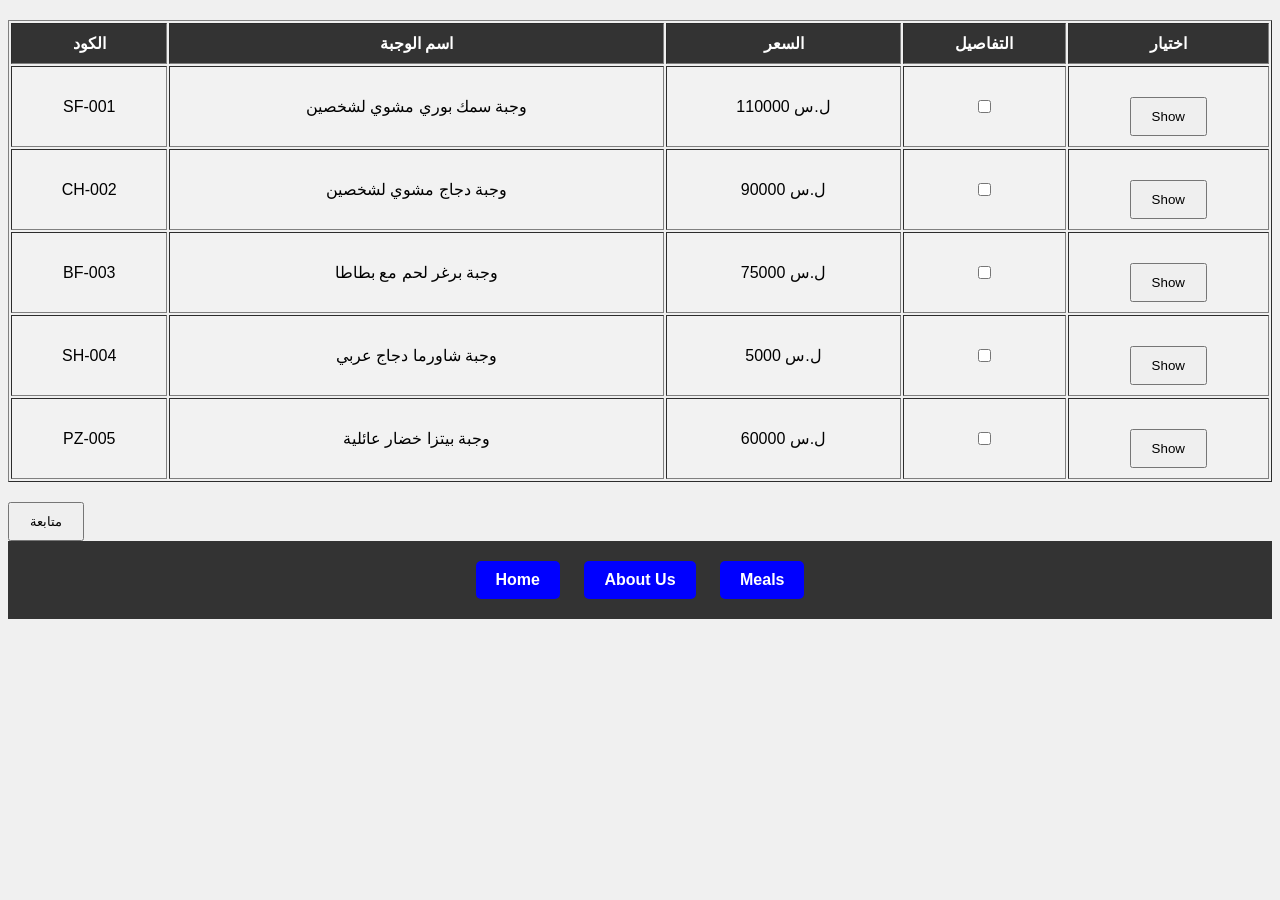
==== Meals.html @ 0b488be4 "Add files via upload" ====
<!DOCTYPE html>
<html>
<head>
    <title>Meals</title>
    <link rel="stylesheet" href="style.css">
    <meta charset="UTF-8">
    <script src="https://code.jquery.com/jquery-3.6.0.min.js"></script>
</head>
<body>

    <table border="1">
        <tr>
            <th>الكود</th>
            <th>اسم الوجبة</th>
            <th>السعر</th>
            <th>التفاصيل</th>
            <th>اختيار</th>
        </tr>

        <tr>
            <td>SF-001</td>
            <td>وجبة سمك بوري مشوي لشخصين</td>
            <td>110000 ل.س</td>
            <td>
                <input type="checkbox" id="meal1">
            </td>
            <td>
                <button onclick="toggleDetails('d1')">Show</button>
            </td>
        </tr>

        <tr id="d1" style="display: none;">
            <td colspan="5" class="details-cell">
                <img src="images/fish.jpg" width="200">
                التفاصيل: <br>
                المطبخ: مصري <br>
                تصنيف الطعام: أكل بحري <br><br>
                المكونات: <br>
                4 سمكات بوري أحمر, مغسول ومنظف. <br>
                بضعة أوراق من الأوريجانو الطازج, مقطعة. <br>
                ملعقة صغيرة من ملح الطعام. <br>
                ملعقة صغيرة من الفلفل الأسود المطحورن. <br> <br>
                الصلصة: <br>
                ملعقة كبيرة من زيت الزيتون. <br>
                3 فصوص ثوم مقشرة ومقطعة بشكل ناعم. <br>
                حبة فلفل أحمر طازج, منزوع البذور ومقطعة إلى شرائح رفيعة. <br> 
                بضعة أغصان من إكليل الجبل الطازج. <br>
                6 حبات طماطم طرية, مفرومة. <br>
                نصف ليمونة معصورة. 
            </td>
        </tr>

        <tr>
            <td>CH-002</td>
            <td>وجبة دجاج مشوي لشخصين</td>
            <td>90000 ل.س</td>
            <td>
                <input type="checkbox" id="meal2">
            </td>
            <td>
                <button onclick="toggleDetails('d2')">Show</button>
            </td>
        </tr>

        <tr id="d2" style="display: none;">
            <td colspan="5" class="details-cell">
                <img src="images/chicken.jfif" width="200">
                التفاصيل: <br>
                المطبخ: العربي<br>
                تصنيف الطعام: وجبات رئيسية<br><br>
                المكونات:<br>
                دجاجة كاملة منظمفة ومقطعة <br>
                ملعقة صغيرة ملح <br>
                ملعقة صغيرة فلفل أسود <br>
                ملعقة صغيرة بابريكا <br>
                عصير ليمونة <br>
                3 ملاعق زيت زيتون <br>
                فصوص ثوم مهروسة <br><br>
                الصلصة: <br>
                لبن زبادي <br>
                ثوم مهروس <br>
                عصير ليمون <br>
                رشة ملح
            </td>
        </tr>

        <tr>
            <td>BF-003</td>
            <td>وجبة برغر لحم مع بطاطا</td>
            <td>ل.س 75000</td>
            <td>
                <input type="checkbox" id="meal3">
            </td>
            <td>
                <button onclick="toggleDetails('d3')">Show</button>
            </td>
        </tr>

        <tr id="d3" style="display: none;">
            <td colspan="5" class="details-cell">
                <img src="images/burger.jfif" width="200">
                التفاصيل: <br>
                المطبخ: غربي <br>
                تصنيف الطعام: وجبات سريعة <br><br>
                المكونات: <br>
                لحم مفروم طازج <br>
                خبز برغر <br>
                شريحة جبنة <br>
                خس طازج <br>
                بندورة <br>
                بصل <br><br>
                 الصلصات: <br>
                 كاتشب <br>
                 مايونيز <br>
                 خردل 

            </td>
        </tr>

        <tr>
            <td>SH-004</td>
            <td>وجبة شاورما دجاج عربي</td>
            <td>5000 ل.س</td>
            <td>
                <input type="checkbox" id="meal4">
            </td>
            <td>
                <button onclick="toggleDetails('d4')">Show</button>
            </td>
        </tr>

        <tr id="d4" style="display: none;">
            <td colspan="5" class="details-cell">
                <img src="images/shawarma.jfif" width="200">
                التفاصيل: <br>
                المطبخ: شرقي <br>
                تصنيف الطعام: وجبات سريعة <br><br>
                
                المكونات:<br>
                شرائح دجاج متبلة <br>
                خبز عربي <br>
                بطاطا مقلية <br>
                مخلل خيار <br><br>

                الصلصة: <br>
               صوص الثوم (ثوم + زيت + ليمون + ملح) 
            </td>
        </tr>

        <tr>
            <td>PZ-005</td>
            <td>وجبة بيتزا خضار عائلية</td>
            <td>60000 ل.س</td>
            <td>
                <input type="checkbox" id="meal5">
            </td>
            <td>
                <button onclick="toggleDetails('d5')">Show</button>
            </td>
        </tr>

        <tr id="d5" style="display: none;">
            <td colspan="5" class="details-cell">
                <img src="images/pizza.jpg" width="200">
                التفاصيل: <br>
                المطبخ: إيطالي <br>
                تصنيف الطعام: وجبات رئيسية <br><br>

                المكونات:<br>
                عجينة بيازا طازجة <br>
                صلصلة طماطم <br>
                جبنة موزاريلا <br>
                فليفلة ملونة <br>
                زيتون <br>
                فطر <br><br>

                الإضافات: <br>
                زعتر <br>
                زيت زيتون<br> 
                رقائق فلفل حار 
            </td>

        </tr>
    </table>
            <button onclick="continueOrder()">متابعة</button>
            <div id="orderForm" style="display: none;">
                <h2>نموذج الطلب</h2>
                <label>الاسم الكامل</label> <br>
                <input type="text" id="name"><br>    <br>
                
                <label>رقم الحساب</label><br>
                <input type="text" id="account"> <br><br>

                <label>رقم الهاتف</label> <br> 
                <input type="text" id="phone"> <br><br>

                <label>التاريخ</label><br>
                <input type="date"> <br><br>
                <button onclick="submitOrder()">إرسال</button>
            </div>

    <script src="myFunctions.js"></script>
    <div class="navbar">
        <a href="home.html">Home</a>
        <a href="AboutUs.html">About Us</a>
        <a href="Meals.html">Meals</a>
    </div>
</body>
</html>
---- style.css ----
body {
    background-color: #f0f0f0;
    font-family: Arial;
}

h1 {
    color: blue;
    text-align: center;
}

h2 {
    text-align: center;
}

table {
    width: 100%;
    broder-collapse: collapse;
    margin-top: 20px;
}

th {
    background-color: #333;
    color: white;
    padding: 10px;
}

td {
   padding: 10px;
   text-align: center;
}

tr:nth-child(even) {
    background-color: #f2f2f2;
}
p {
    color: darkgreen;
    font-size: 18px;
    text-align: center;
}

a {
    display: inline-block;
    padding: 10px 20px;
    background-color: blue;
    color: white;
    text-decoration: none;
    border-radius: 5px;
}
a:hover {
    background-color: darkblue;
}

.navbar {
    background-color: #333;
    padding: 10px;
    text-align: center;
}

.navbar a {
    color: white;
    margin: 10px;
    text-decoration: none;
    font-weight: bold;
}

.navbar a:hover {
    color: yellow;
}
.details-cell {
    text-align: right;
    font-size: large;
}
img {
    margin-top: 10px;
    border-radius: 10px;
    float: left;
}
button {
    margin-top: 20px;
    padding: 10px 20px;
}
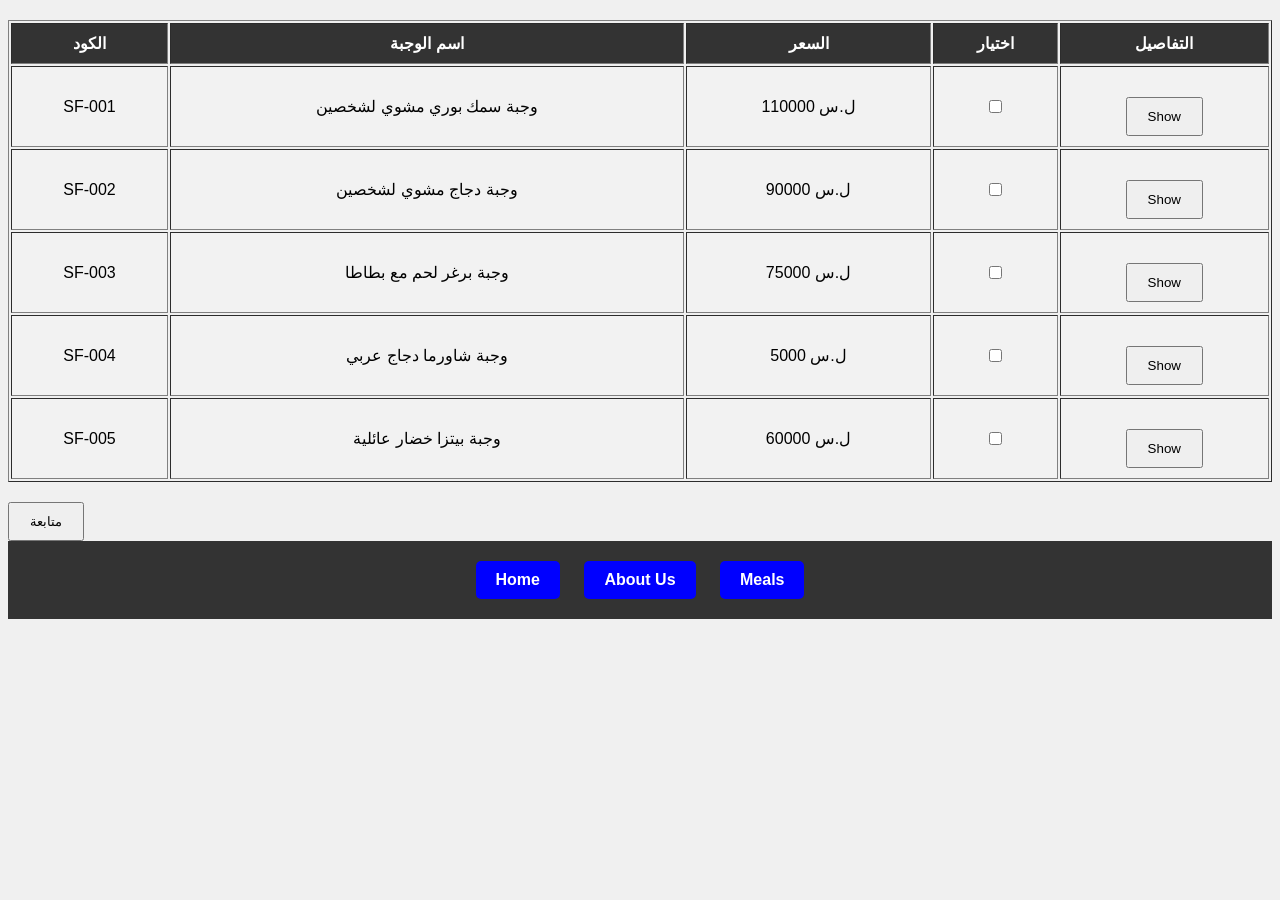
==== commit 4b677429: "Add files via upload" ====
--- a/Meals.html
+++ b/Meals.html
@@ -13,8 +13,8 @@
             <th>الكود</th>
             <th>اسم الوجبة</th>
             <th>السعر</th>
+            <th>اختيار</th>
             <th>التفاصيل</th>
-            <th>اختيار</th>
         </tr>
 
         <tr>
@@ -51,7 +51,7 @@
         </tr>
 
         <tr>
-            <td>CH-002</td>
+            <td>SF-002</td>
             <td>وجبة دجاج مشوي لشخصين</td>
             <td>90000 ل.س</td>
             <td>
@@ -85,7 +85,7 @@
         </tr>
 
         <tr>
-            <td>BF-003</td>
+            <td>SF-003</td>
             <td>وجبة برغر لحم مع بطاطا</td>
             <td>ل.س 75000</td>
             <td>
@@ -118,7 +118,7 @@
         </tr>
 
         <tr>
-            <td>SH-004</td>
+            <td>SF-004</td>
             <td>وجبة شاورما دجاج عربي</td>
             <td>5000 ل.س</td>
             <td>
@@ -148,7 +148,7 @@
         </tr>
 
         <tr>
-            <td>PZ-005</td>
+            <td>SF-005</td>
             <td>وجبة بيتزا خضار عائلية</td>
             <td>60000 ل.س</td>
             <td>
--- a/style.css
+++ b/style.css
@@ -78,4 +78,7 @@
 button {
     margin-top: 20px;
     padding: 10px 20px;
+}
+div {
+    text-align: center;
 }
